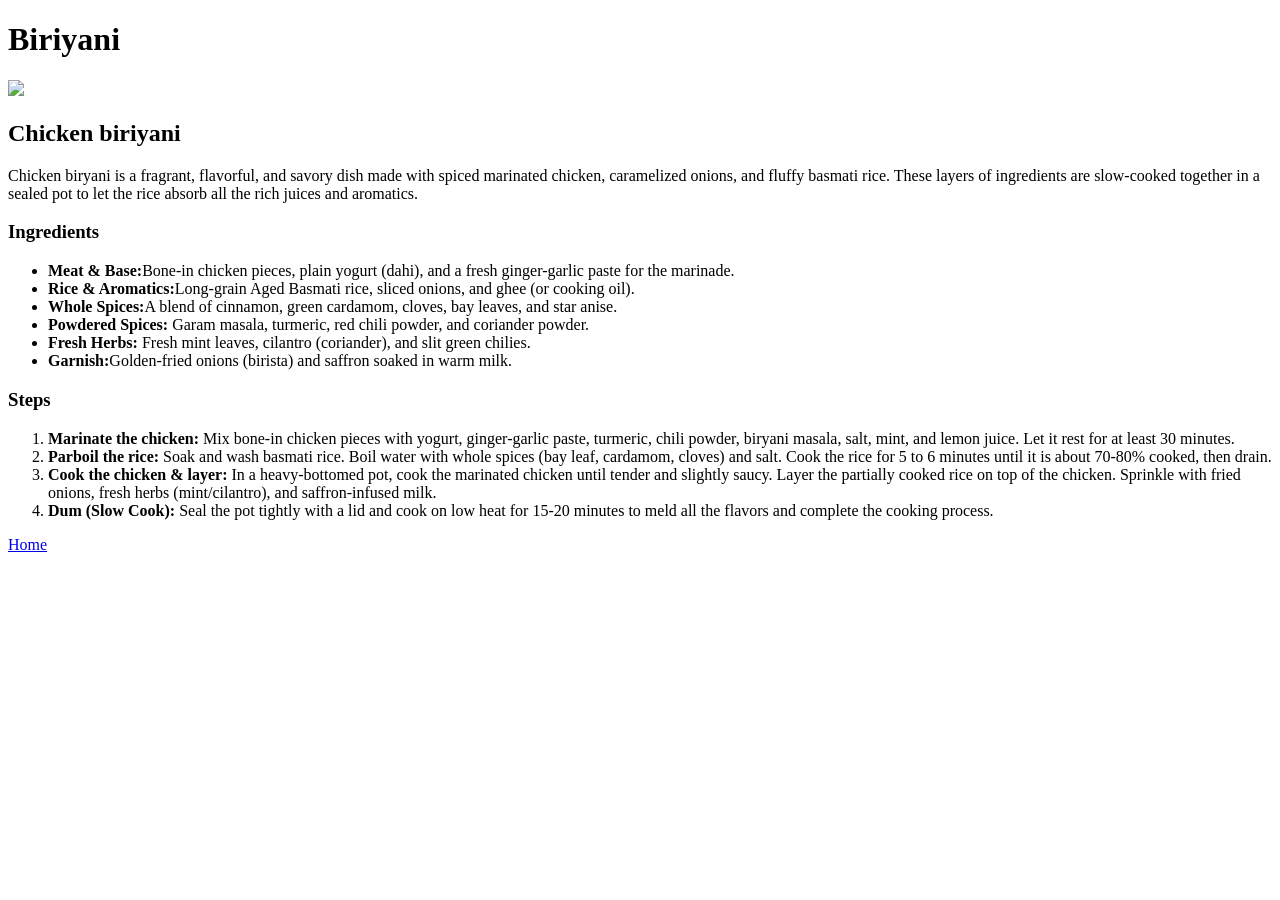
==== recipes/biriyani.html @ 8a6dc58a "implements links for recipes in the home page. these webpages make up the website , and enables our " ====
<!DOCTYPE html>
<html lang="en">

<head>
  <meta charset="UTF-8">
  <meta name="viewport" content="width=device-width, initial-scale=1.0">
  <title>Document</title>
</head>

<body>
  <h1>Biriyani</h1>
  <img src="https://www.shutterstock.com/image-photo/delicate-photography-indian-chicken-biriyani-600nw-2681696323.jpg">
  <h2>Chicken biriyani</h2>
  <p>Chicken biryani is a fragrant, flavorful, and savory dish made with
    spiced marinated chicken, caramelized onions, and fluffy basmati rice.
    These layers of ingredients are slow-cooked together in a sealed pot to let the
    rice absorb all the rich juices and aromatics.
  </p>
  <h3>Ingredients</h3>
  <ul>
    <li>
      <strong>Meat & Base:</strong>Bone-in chicken pieces, plain yogurt (dahi), and a fresh ginger-garlic paste for the
      marinade.
    </li>

    <li>
      <strong>Rice & Aromatics:</strong>Long-grain Aged Basmati rice, sliced onions, and ghee (or cooking oil).
    </li>

    <li>
      <strong>Whole Spices:</strong>A blend of cinnamon, green cardamom, cloves, bay leaves, and star anise.
    </li>

    <li>
      <strong>Powdered Spices: </strong> Garam masala, turmeric, red chili powder, and coriander powder.
    </li>

    <li>
      <strong>Fresh Herbs: </strong>Fresh mint leaves, cilantro (coriander), and slit green chilies.
    </li>

    <li>
      <strong>Garnish:</strong>Golden-fried onions (birista) and saffron soaked in warm milk.
    </li>
  </ul>
  <h3>Steps</h3>
  <ol>
    <li>
      <strong>Marinate the chicken: </strong>Mix bone-in chicken pieces with yogurt, ginger-garlic paste, turmeric,
      chili powder, biryani masala, salt, mint, and lemon juice. Let it rest for at least 30 minutes.
    </li>

    <li>
      <strong>Parboil the rice: </strong> Soak and wash basmati rice. Boil water with whole spices (bay leaf, cardamom,
      cloves) and salt. Cook the rice for 5 to 6 minutes until it is about 70-80% cooked, then drain.
    </li>

    <li>
      <strong>Cook the chicken & layer: </strong> In a heavy-bottomed pot, cook the marinated chicken until tender and
      slightly saucy. Layer the partially cooked rice on top of the chicken. Sprinkle with fried onions, fresh herbs
      (mint/cilantro), and saffron-infused milk.
    </li>

    <li>
      <strong>Dum (Slow Cook): </strong>Seal the pot tightly with a lid and cook on low heat for 15-20 minutes to meld
      all the flavors and complete the cooking process.
    </li>
  </ol>
  <a href="../index.html">Home</a>


</body>

</html>
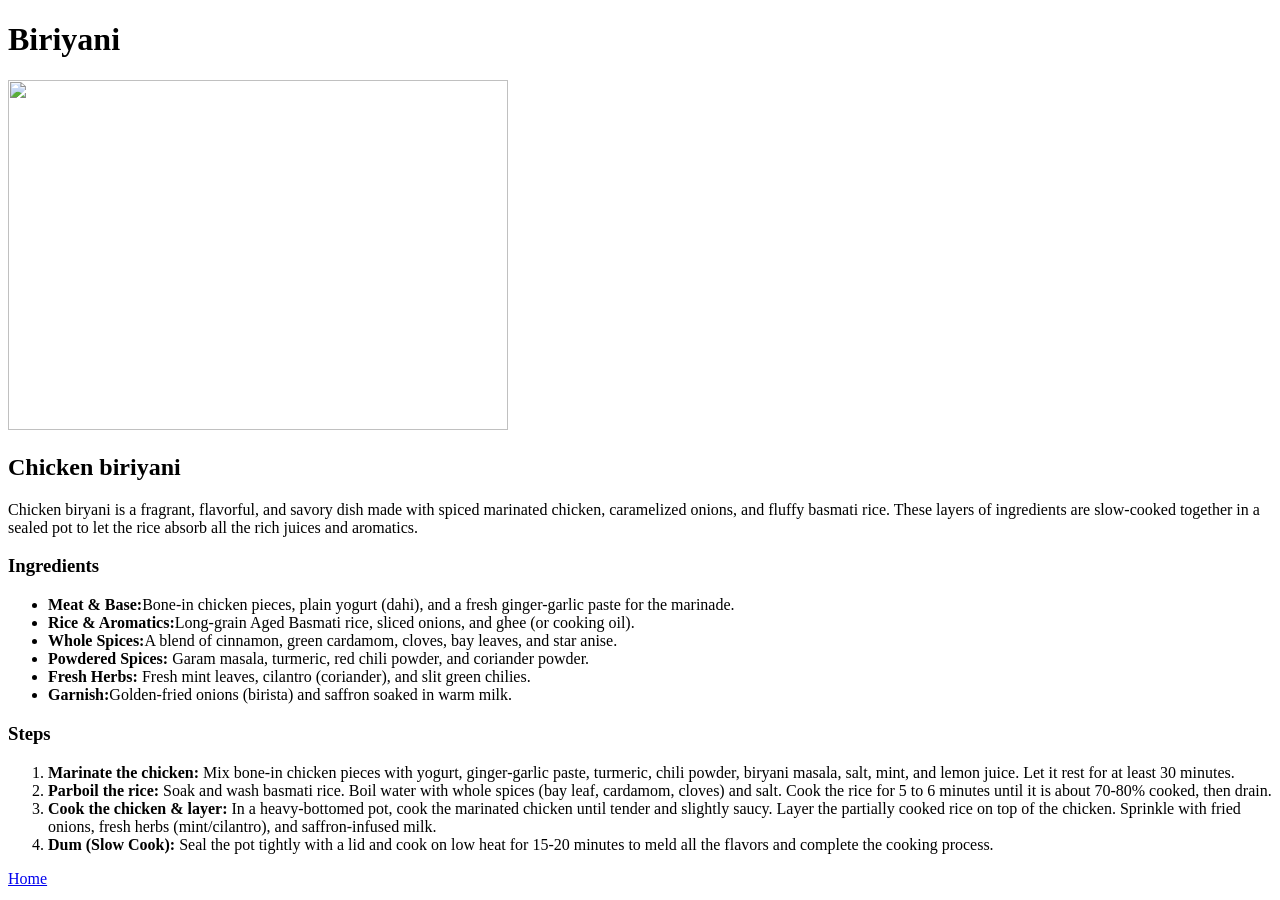
==== commit b0dc1a75: "fix the dimesions of the image" ====
--- a/recipes/biriyani.html
+++ b/recipes/biriyani.html
@@ -9,7 +9,8 @@
 
 <body>
   <h1>Biriyani</h1>
-  <img src="https://www.shutterstock.com/image-photo/delicate-photography-indian-chicken-biriyani-600nw-2681696323.jpg">
+  <img src="https://www.shutterstock.com/image-photo/delicate-photography-indian-chicken-biriyani-600nw-2681696323.jpg"
+    height="350" width="500">
   <h2>Chicken biriyani</h2>
   <p>Chicken biryani is a fragrant, flavorful, and savory dish made with
     spiced marinated chicken, caramelized onions, and fluffy basmati rice.
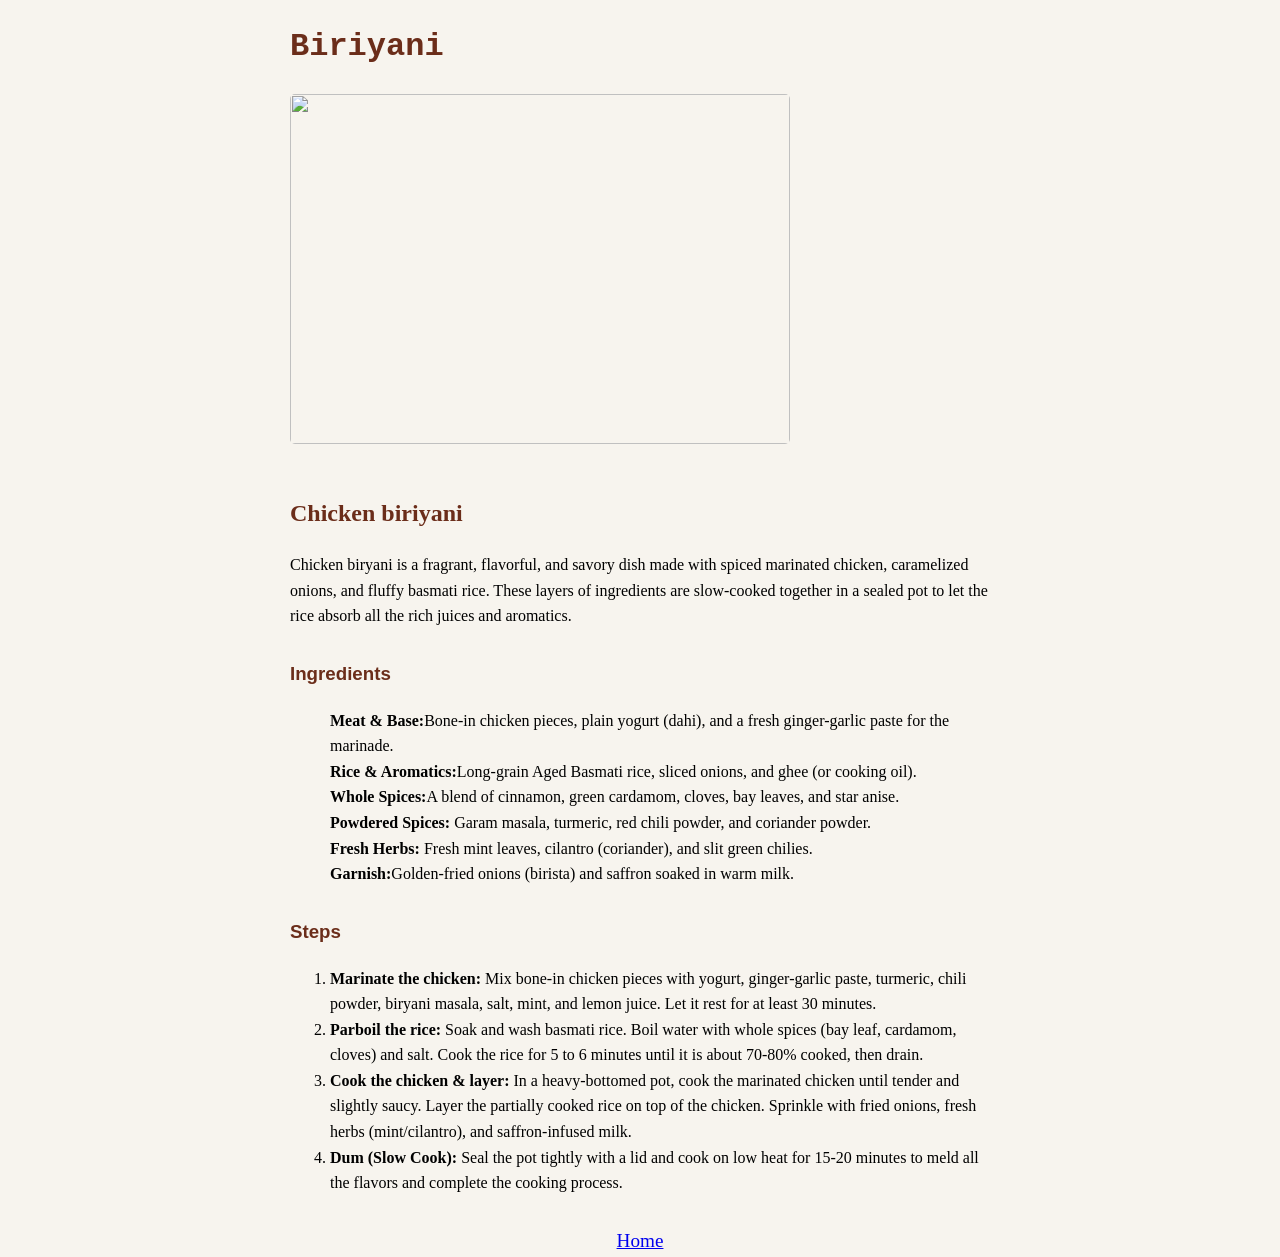
==== commit ae2bb99e: "added css polishing" ====
--- a/recipes/biriyani.html
+++ b/recipes/biriyani.html
@@ -5,6 +5,7 @@
   <meta charset="UTF-8">
   <meta name="viewport" content="width=device-width, initial-scale=1.0">
   <title>Document</title>
+  <link rel="stylesheet" href="../styles.css">
 </head>
 
 <body>
--- a/styles.css
+++ b/styles.css
@@ -0,0 +1,78 @@
+body {
+  max-width: 700px;
+  margin: 0 auto;
+  background-color: #f7f4ee;
+  line-height: 1.6;
+}
+
+ul,
+ol,
+p,
+img {
+  margin-bottom: 30px;
+  border-radius: 5px;
+  border-color: black;
+}
+
+a {
+  text-align: center;
+  font-size: larger;
+  font-weight: 500;
+  display: block;
+}
+
+h1 {
+  font-family: 'Courier New', monospace;
+  color: #6b2d1a;
+}
+
+h2 {
+  font-family: Georgia, serif;
+  color: #6b2d1a;
+}
+
+h3 {
+  font-family: 'Trebuchet MS', sans-serif;
+  color: #6b2d1a;
+}
+
+.or {
+  text-align: center;
+  padding-left: 9px;
+  font-family: 'Brush Script MT', cursive;
+}
+
+.recipe {
+  display: block;
+  margin-bottom: 20px;
+  padding: 10px;
+  font-size: larger;
+  font-weight: 700;
+  text-align: center;
+  font-family: 'Courier New', monospace;
+}
+
+.recipe:hover {
+  opacity: .85;
+}
+
+.or-1 {
+  color: aqua;
+  background-color: chocolate;
+}
+
+
+.or-2 {
+  color: bisque;
+  background-color: black;
+}
+
+
+.or-3 {
+  color: brown;
+  background-color: burlywood;
+}
+
+ul {
+  list-style: none;
+}
